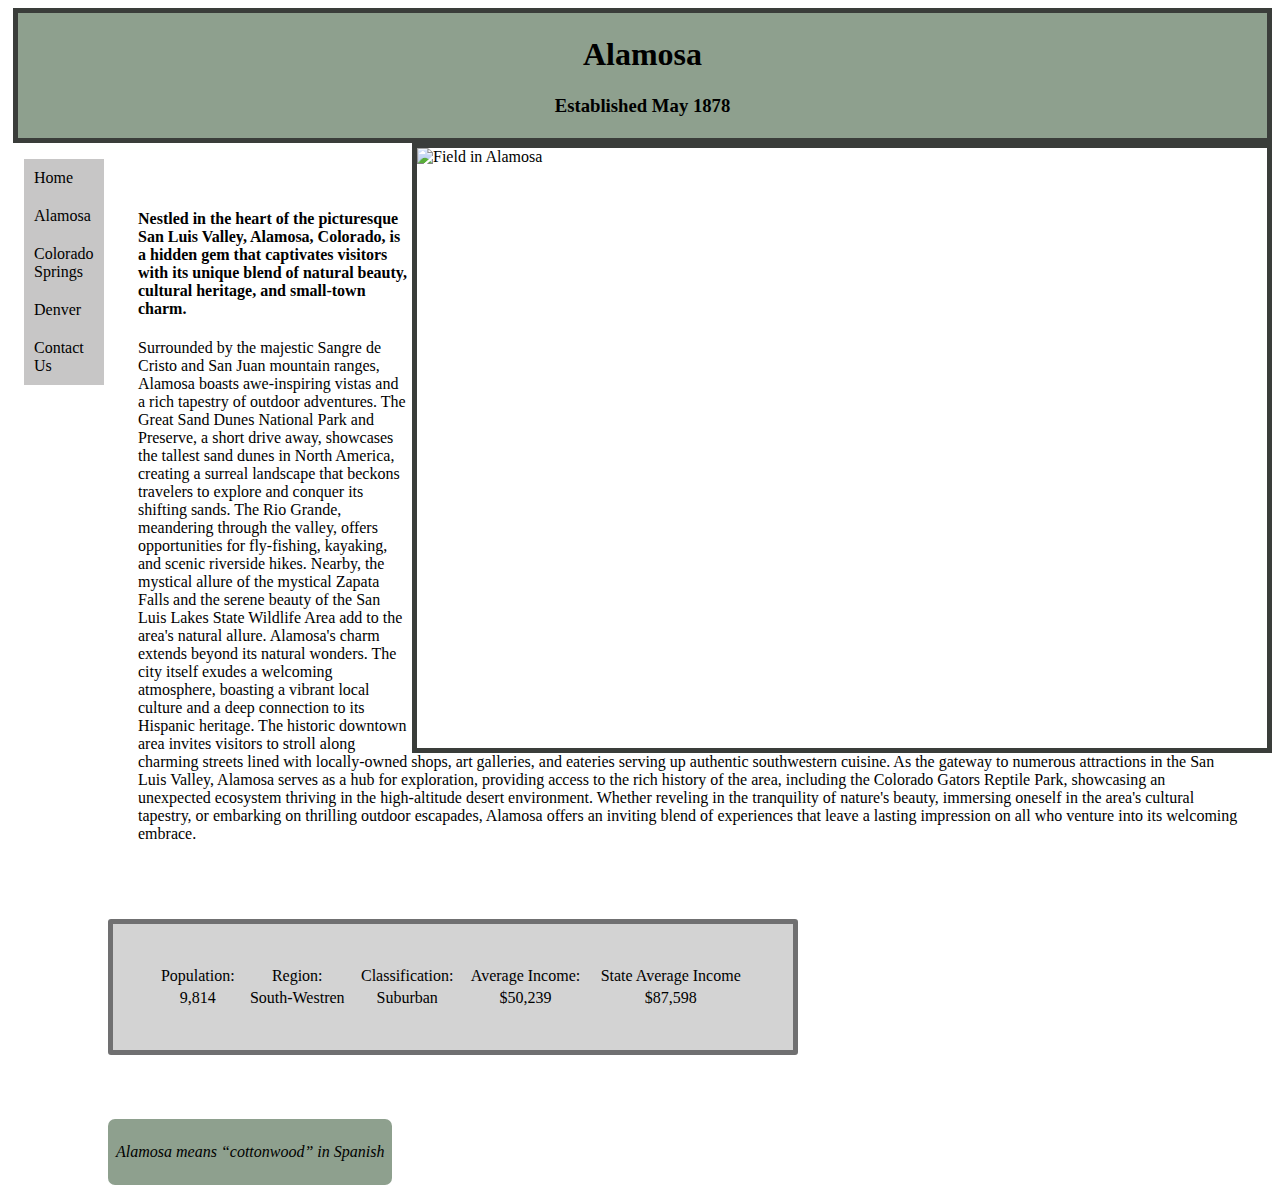
==== Alamosa.html @ a13435f0 "Add files via upload" ====
<!DOCTYPE html>
<html lang="en">
<head>
    <meta charset="UTF-8">
    <meta name="viewport" content="width=device-width, initial-scale=1.0">
    <title>Alamosa</title>
    <link rel="stylesheet" href="styles.css"/>
</head>
<body>
    <div class="title blue green">
        <h1>Alamosa</h1>
        <h3>Established May 1878</h3>
    </div>
<div>
    <img 
    src="public/alamosa-unsplash.jpg" 
    alt="Field in Alamosa" 
    class="image blue">
</div>
<div class="menu">    
    <ul>
        <li><a href="index.html">Home</a></li>
        <li><a href="Alamosa.html">Alamosa</a></li>
        <li><a href="Colorado_Springs.html">Colorado Springs</a></li>
        <li><a href="Denver.html">Denver</a></li>
        <li><a href="Contact.html">Contact Us</a></li>
    </ul>
</div>
<div class="content">
    <h4>Nestled in the heart of the picturesque San Luis Valley, Alamosa, Colorado, is a hidden gem that captivates 
    visitors with its unique blend of natural beauty, cultural heritage, and small-town charm.</h4>
    <p>Surrounded by the majestic Sangre de Cristo and San Juan mountain ranges, Alamosa boasts awe-inspiring vistas and a rich tapestry of outdoor adventures. The Great Sand Dunes National Park and Preserve, a short drive away, showcases the tallest sand dunes in North America, creating a surreal landscape that beckons travelers to explore and conquer its shifting sands.
    The Rio Grande, meandering through the valley, offers opportunities for fly-fishing, kayaking, and scenic riverside hikes. Nearby, the mystical allure of the mystical Zapata Falls and the serene beauty of the San Luis Lakes State Wildlife Area add to the area's natural allure.
    Alamosa's charm extends beyond its natural wonders. The city itself exudes a welcoming atmosphere, boasting a vibrant local culture and a deep connection to its Hispanic heritage. The historic downtown area invites visitors to stroll along charming streets lined with locally-owned shops, art galleries, and eateries serving up authentic southwestern cuisine.
    As the gateway to numerous attractions in the San Luis Valley, Alamosa serves as a hub for exploration, providing access to the rich history of the area, including the Colorado Gators Reptile Park, showcasing an unexpected ecosystem thriving in the high-altitude desert environment.
    Whether reveling in the tranquility of nature's beauty, immersing oneself in the area's cultural tapestry, or embarking on thrilling outdoor escapades, Alamosa offers an inviting blend of experiences that leave a lasting impression on all who venture into its welcoming embrace.</p>
</div>
<div class="table">
    <table style="width: 600px;">
        <tr>
            <td>Population: </td>
    
            <td>Region: </td>
    
            <td>Classification: </td>
        
            <td>Average Income: </td>

            <td>State Average Income</td>
        </tr>
        <tr>
            <td>9,814</td>
            <td>South-Westren</td>
            <td>Suburban</td>
            <td>$50,239</td>
            <td>$87,598</td>
        </tr>
    </table>
</div>
<aside class="green">
    <p>Alamosa means “cottonwood” in Spanish</p>
</aside>
</body>
</html>
---- styles.css ----
.title{
    font-family: 'Times New Roman', Times, serif;
    text-align: center;
    padding: 2px;
}

  
.content {
    margin-left: 100px;
    text-align: left;
    width: auto;
    padding: 30px;
}

.image {
  float: right;
  width: 850px; 
  height: 600px;
}

.table {
    margin-left: 100px;
    margin-right: auto;
    margin-top: 30px;
    position: relative;
    display: inline-block;    
    text-align: center;
    border: 5px solid rgb(112, 112, 113);
    background-color: lightgrey;
    border-radius: 3px;
    padding: 40px;
    width: 600px;
}
ul {
    display: block;
    list-style-type: none;
    margin: 16px;
    width: 80px;
    background-color: #555555;
    padding: 0px;
    
  }

  li a {
    float: left;
    color: #000;
    background-color: rgb(199, 198, 198);
    width: 60px;
    height: 600;
    padding: 10px 10px;
    border-radius: 0px;
    text-decoration: none;
  }

  li a:hover {
    background-color: #555555;
    color: white;
  }

  .active {
    background-color: #04AA6D;
    color: white;
  }

  ol {
    position: absolute;
    left: 10px;
    right: 0;
    margin-top: 60px;
    margin-left: 100px;
    margin-right: 100px;
    margin-bottom: 60px;
    border: 5px solid rgb(112, 112, 113);
    background-color:lightgray;
    border-radius: 3px;
    padding-left: 30px;
    padding-bottom: 10px;
    width: 20%;
  }

aside{
    margin-top: 60px;
    position: left;
    display: flex;
    margin-left: 100px;
    margin-right: auto;
    font-style: italic;
    width: max-content;
    padding: 8px;
    border-radius: 7px;
}

.blue{
  border: 5px solid rgb(58, 61, 58);
  margin-left: 5px;
}

.green{
  background-color: rgb(142, 160, 142);
}

.info{
  display: block;
  position: relative;
  text-align: center;
  margin-left: 5%;
  margin-top: 50px;
}

.signup{
  display: block;
  position: relative;
  text-align: left;
  margin-left:30%;
  margin-top: 5%;
  border: 5px solid rgb(112, 112, 113);
  background-color: lightgrey;
  border-radius: 3px;
  padding: 40px;
  width: 600px;
}
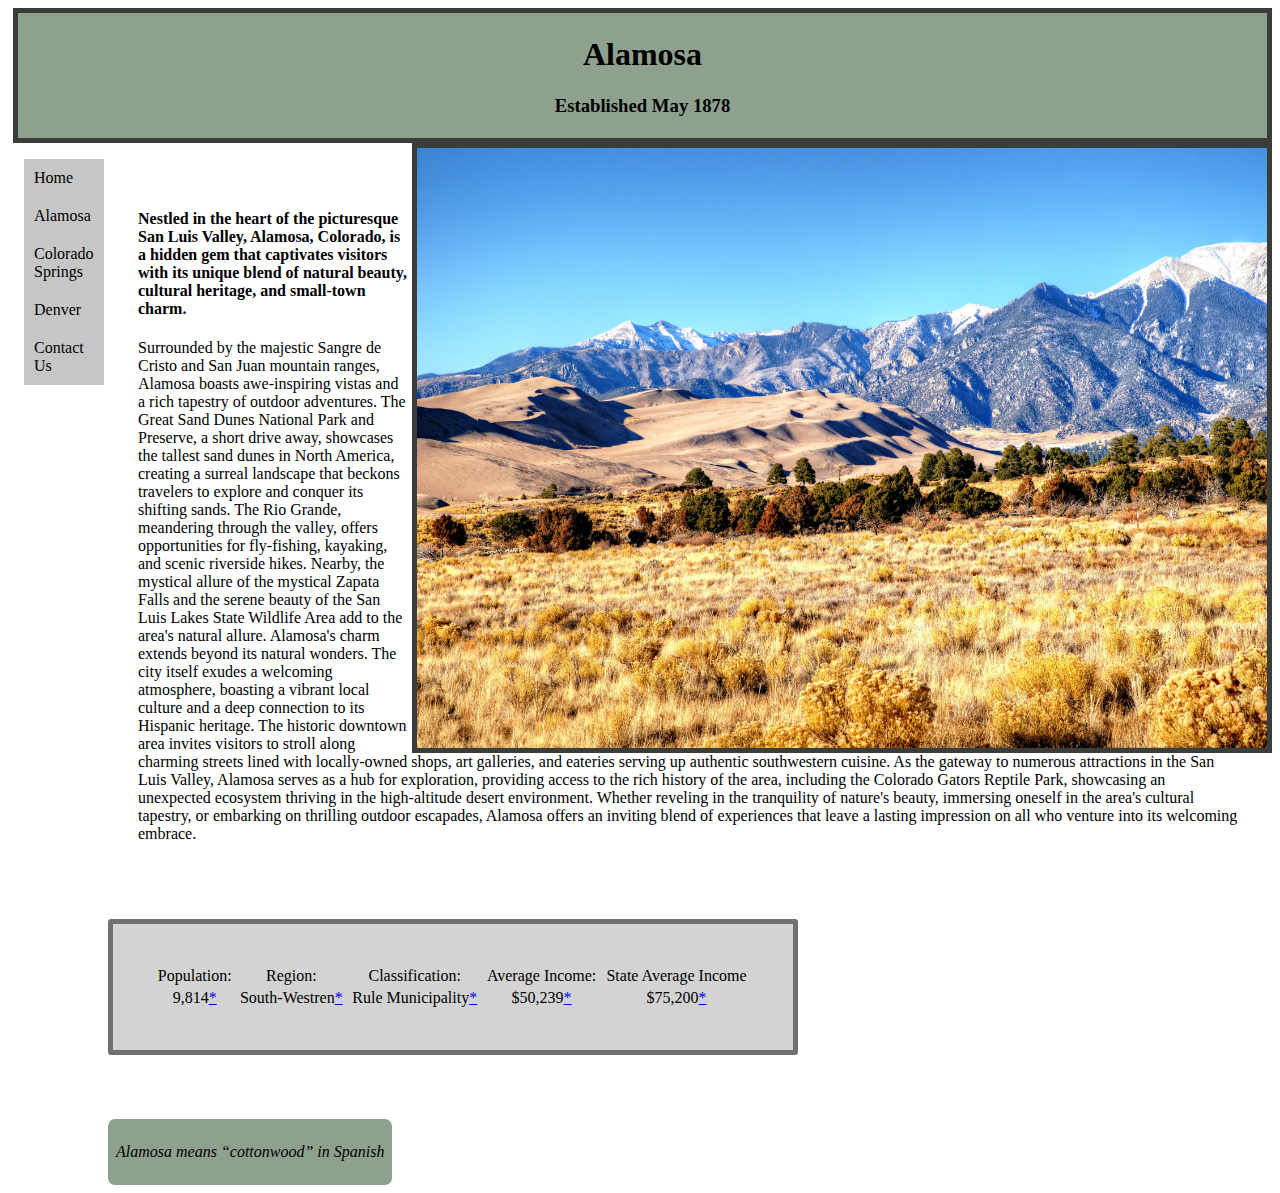
==== commit 1f32a2d0: "Update Alamosa.html" ====
--- a/Alamosa.html
+++ b/Alamosa.html
@@ -49,11 +49,11 @@
             <td>State Average Income</td>
         </tr>
         <tr>
-            <td>9,814</td>
-            <td>South-Westren</td>
-            <td>Suburban</td>
-            <td>$50,239</td>
-            <td>$87,598</td>
+            <td>9,814<a href="https://en.wikipedia.org/wiki/Alamosa,_Colorado" target="_blank">*</a></td>
+            <td>South-Westren<a href="https://en.wikipedia.org/wiki/Alamosa,_Colorado" target="_blank">*</a></td>
+            <td>Rule Municipality<a href="https://en.wikipedia.org/wiki/Alamosa,_Colorado" target="_blank">*</a></td>
+            <td>$50,239<a href="https://www.census.gov/quickfacts/fact/table/alamosacitycolorado/INC110222" target="_blank">*</a></td>
+            <td>$75,200<a href="https://en.wikipedia.org/wiki/Colorado" target="_blank">*</a></td>
         </tr>
     </table>
 </div>
@@ -61,4 +61,4 @@
     <p>Alamosa means “cottonwood” in Spanish</p>
 </aside>
 </body>
-</html>+</html>
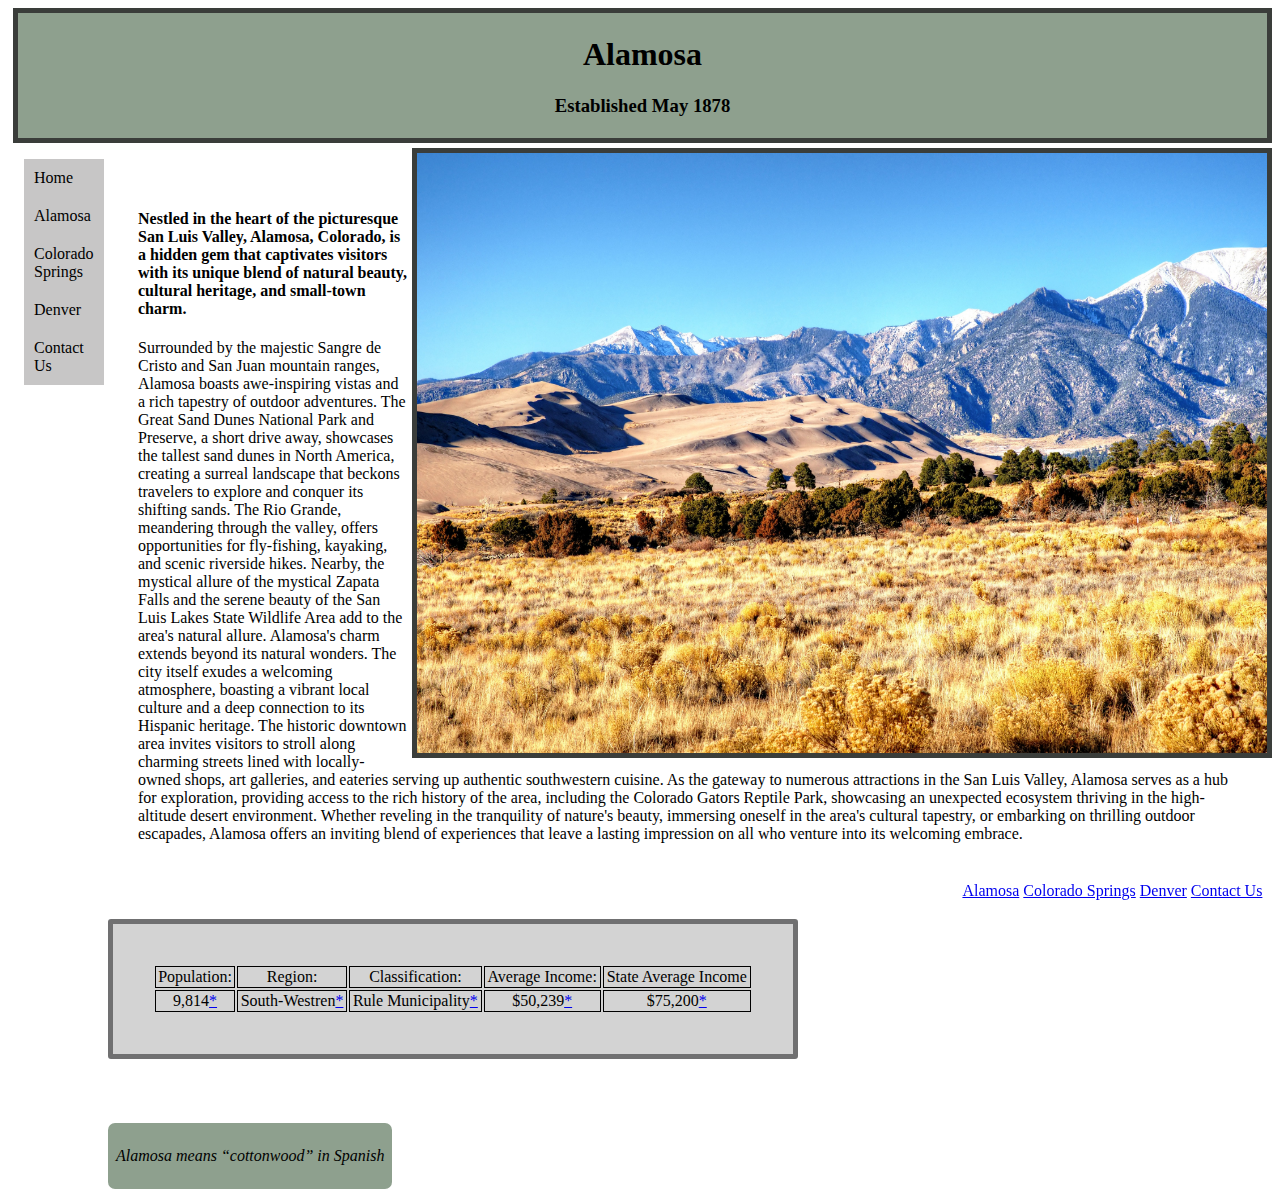
==== commit 9ad25dad: "Add files via upload" ====
--- a/Alamosa.html
+++ b/Alamosa.html
@@ -6,11 +6,14 @@
     <title>Alamosa</title>
     <link rel="stylesheet" href="styles.css"/>
 </head>
-<body>
+<header>
     <div class="title blue green">
         <h1>Alamosa</h1>
-        <h3>Established May 1878</h3>
+        <h3 id="idsel">Established May 1878</h3>
     </div>
+</header>
+<body>
+    
 <div>
     <img 
     src="public/alamosa-unsplash.jpg" 
@@ -26,7 +29,7 @@
         <li><a href="Contact.html">Contact Us</a></li>
     </ul>
 </div>
-<div class="content">
+<section>
     <h4>Nestled in the heart of the picturesque San Luis Valley, Alamosa, Colorado, is a hidden gem that captivates 
     visitors with its unique blend of natural beauty, cultural heritage, and small-town charm.</h4>
     <p>Surrounded by the majestic Sangre de Cristo and San Juan mountain ranges, Alamosa boasts awe-inspiring vistas and a rich tapestry of outdoor adventures. The Great Sand Dunes National Park and Preserve, a short drive away, showcases the tallest sand dunes in North America, creating a surreal landscape that beckons travelers to explore and conquer its shifting sands.
@@ -34,7 +37,7 @@
     Alamosa's charm extends beyond its natural wonders. The city itself exudes a welcoming atmosphere, boasting a vibrant local culture and a deep connection to its Hispanic heritage. The historic downtown area invites visitors to stroll along charming streets lined with locally-owned shops, art galleries, and eateries serving up authentic southwestern cuisine.
     As the gateway to numerous attractions in the San Luis Valley, Alamosa serves as a hub for exploration, providing access to the rich history of the area, including the Colorado Gators Reptile Park, showcasing an unexpected ecosystem thriving in the high-altitude desert environment.
     Whether reveling in the tranquility of nature's beauty, immersing oneself in the area's cultural tapestry, or embarking on thrilling outdoor escapades, Alamosa offers an inviting blend of experiences that leave a lasting impression on all who venture into its welcoming embrace.</p>
-</div>
+</section>
 <div class="table">
     <table style="width: 600px;">
         <tr>
@@ -61,4 +64,10 @@
     <p>Alamosa means “cottonwood” in Spanish</p>
 </aside>
 </body>
-</html>
+<nav>
+    <a href="Alamosa.html">Alamosa</a></li>
+    <a href="Colorado_Springs.html">Colorado Springs</a></li>
+    <a href="Denver.html">Denver</a></li>
+    <a href="Contact.html">Contact Us</a>
+</nav>
+</html>--- a/styles.css
+++ b/styles.css
@@ -6,7 +6,12 @@
     padding: 2px;
 }
 
-  
+section {
+  margin-left: 100px;
+    text-align: left;
+    width: auto;
+    padding: 30px;
+}
 .content {
     margin-left: 100px;
     text-align: left;
@@ -32,6 +37,9 @@
     border-radius: 3px;
     padding: 40px;
     width: 600px;
+}
+td, tr {
+  border: 1px solid;
 }
 ul {
     display: block;
@@ -71,7 +79,7 @@
     margin-top: 60px;
     margin-left: 100px;
     margin-right: 100px;
-    margin-bottom: 60px;
+    margin-bottom: 80px;
     border: 5px solid rgb(112, 112, 113);
     background-color:lightgray;
     border-radius: 3px;
@@ -95,6 +103,7 @@
 .blue{
   border: 5px solid rgb(58, 61, 58);
   margin-left: 5px;
+  margin-top: 5px;
 }
 
 .green{
@@ -113,11 +122,27 @@
   display: block;
   position: relative;
   text-align: left;
-  margin-left:30%;
+  margin-left:25%;
   margin-top: 5%;
   border: 5px solid rgb(112, 112, 113);
   background-color: lightgrey;
   border-radius: 3px;
   padding: 40px;
   width: 600px;
+  height: 300px;
+}
+.idsel {
+  font-family: Arial, Helvetica, sans-serif
+}
+nav {
+  text-align: end;
+  position: fixed;
+  bottom: 0;
+  width: 98%;
+}
+.contact{
+  display: block;
+  position: relative;
+  left: 250px;
+  bottom: 200px;
 }